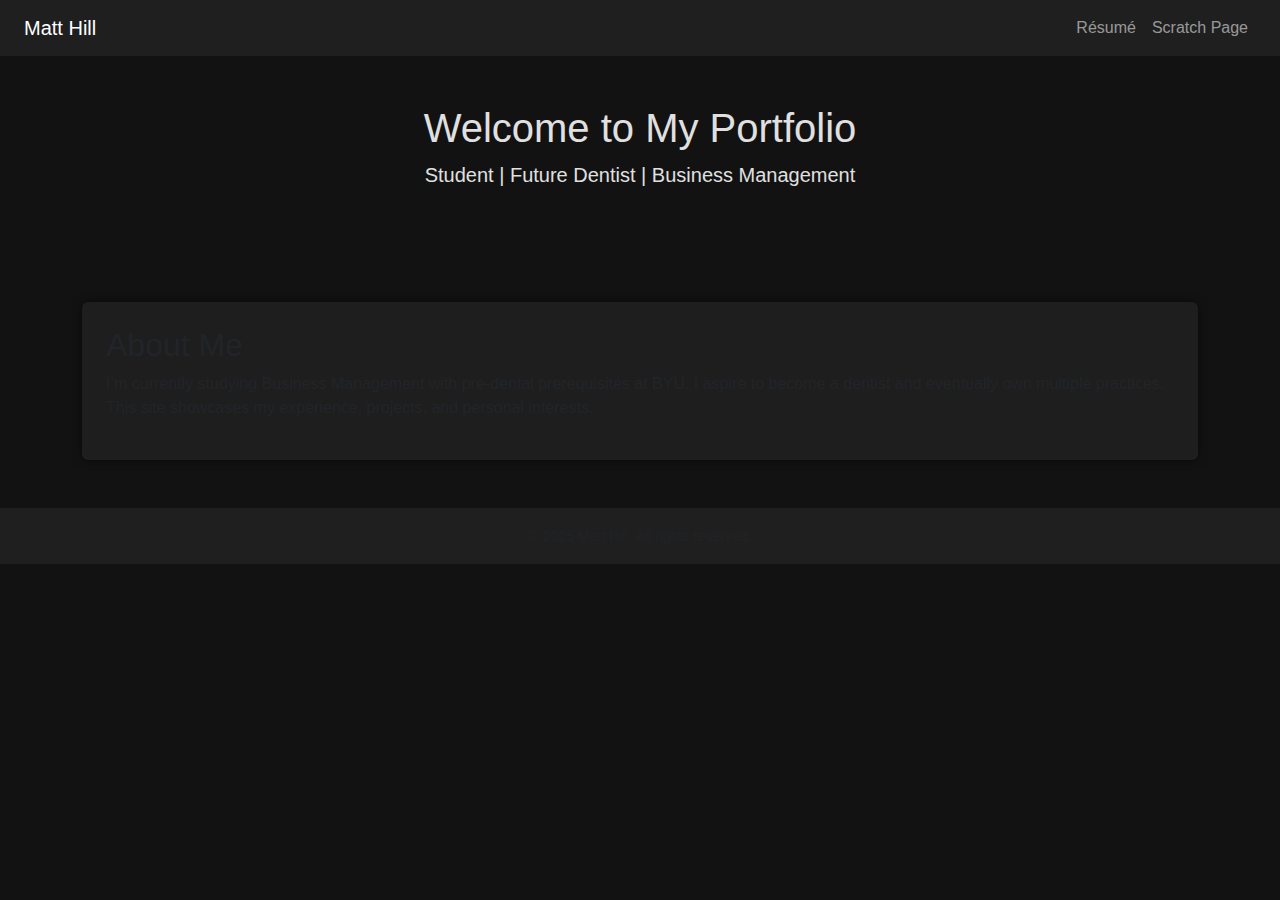
==== index.html @ f3b16e6a "Create index.html" ====
<!DOCTYPE html>
<html lang="en">
<head>
  <meta charset="UTF-8" />
  <meta name="viewport" content="width=device-width, initial-scale=1.0" />
  <title>Matt Hill | Portfolio</title>

  <!-- Bootstrap Dark Theme -->
  <link href="https://cdn.jsdelivr.net/npm/bootstrap@5.3.3/dist/css/bootstrap.min.css" rel="stylesheet">
  <style>
    body {
      background-color: #121212;
      color: #e0e0e0;
      font-family: 'Segoe UI', Tahoma, Geneva, Verdana, sans-serif;
    }
    .navbar, .footer {
      background-color: #1f1f1f;
    }
    .card {
      background-color: #1e1e1e;
      border: none;
      box-shadow: 0 0 10px rgba(0,0,0,0.5);
    }
    a {
      color: #9ecbff;
    }
  </style>
</head>
<body>

  <!-- Navbar -->
  <nav class="navbar navbar-expand-lg navbar-dark px-4">
    <a class="navbar-brand" href="#">Matt Hill</a>
    <div class="collapse navbar-collapse">
      <ul class="navbar-nav ms-auto">
        <li class="nav-item"><a class="nav-link" href="resume.html">Résumé</a></li>
        <li class="nav-item"><a class="nav-link" href="scratch.html">Scratch Page</a></li>
      </ul>
    </div>
  </nav>

  <!-- Hero Section -->
  <header class="text-center py-5">
    <h1>Welcome to My Portfolio</h1>
    <p class="lead">Student | Future Dentist | Business Management</p>
  </header>

  <!-- About Section -->
  <section class="container my-5">
    <div class="card p-4">
      <h2>About Me</h2>
      <p>
        I’m currently studying Business Management with pre-dental prerequisites at BYU.
        I aspire to become a dentist and eventually own multiple practices. 
        This site showcases my experience, projects, and personal interests.
      </p>
    </div>
  </section>

  <!-- Footer -->
  <footer class="footer text-center text-muted py-3 mt-5">
    <small>&copy; 2025 Matt Hill. All rights reserved.</small>
  </footer>

</body>
</html>
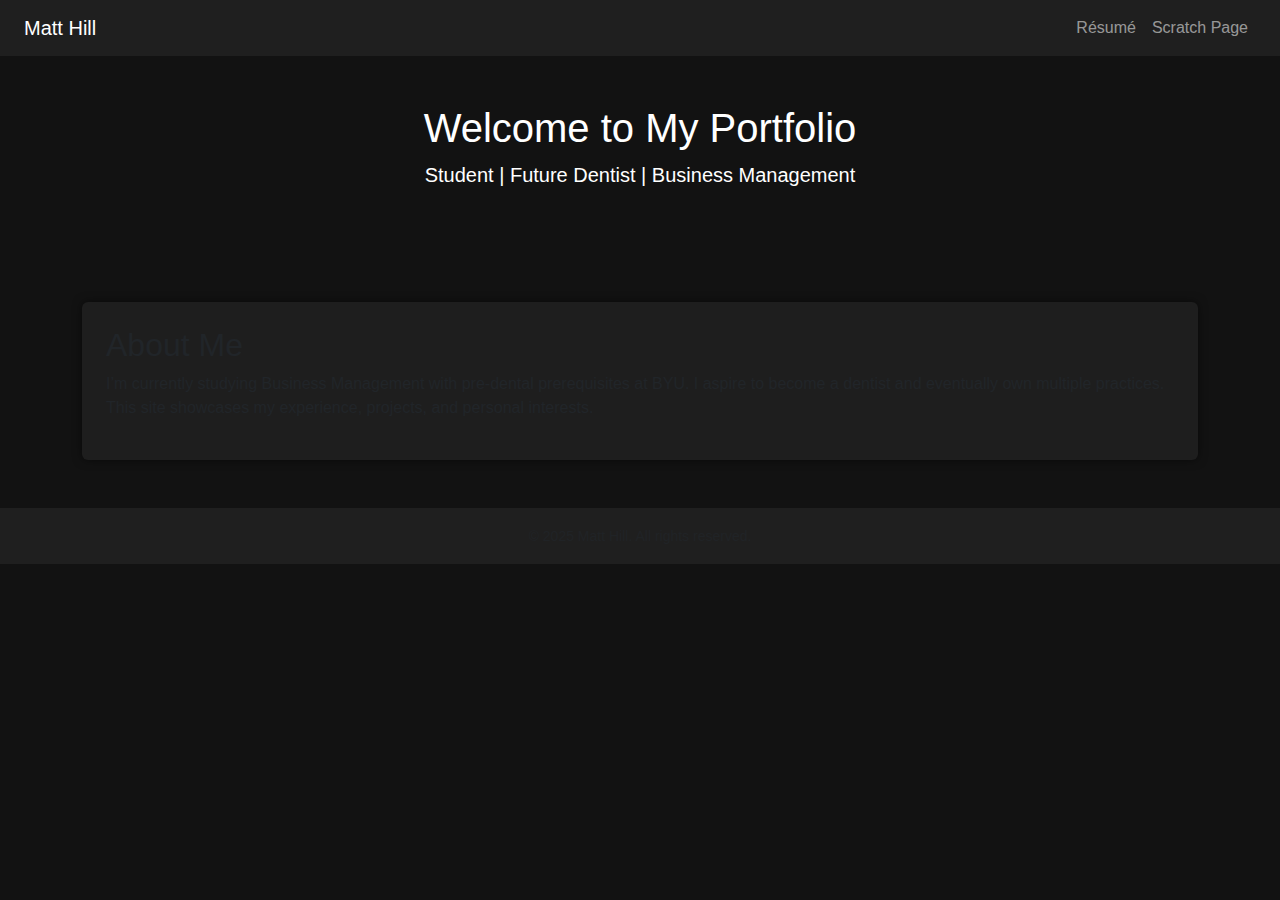
==== commit 18db95f1: "Update index.html" ====
--- a/index.html
+++ b/index.html
@@ -10,7 +10,7 @@
   <style>
     body {
       background-color: #121212;
-      color: #e0e0e0;
+      color: #ffffff;
       font-family: 'Segoe UI', Tahoma, Geneva, Verdana, sans-serif;
     }
     .navbar, .footer {
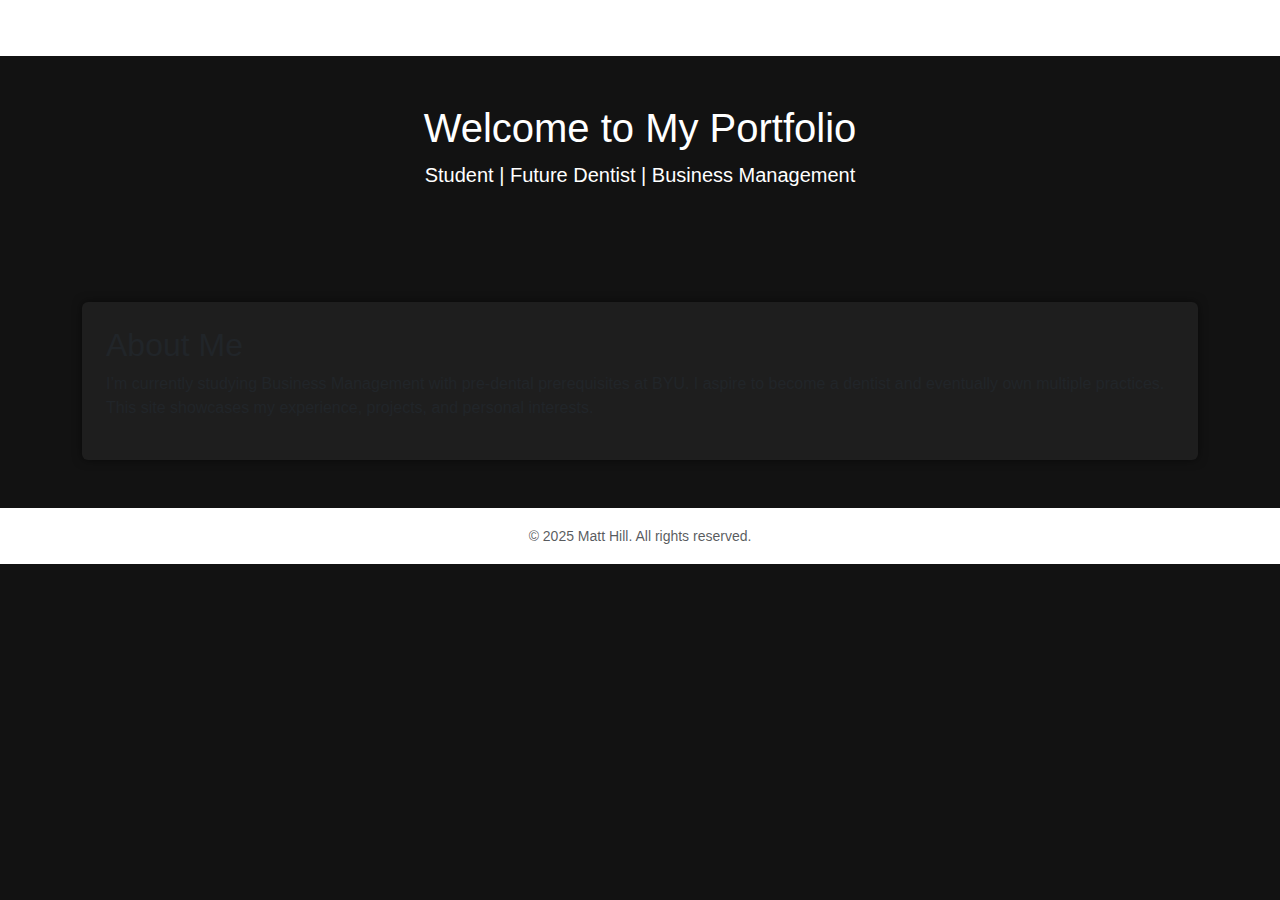
==== commit 05c92be8: "Update index.html" ====
--- a/index.html
+++ b/index.html
@@ -14,7 +14,7 @@
       font-family: 'Segoe UI', Tahoma, Geneva, Verdana, sans-serif;
     }
     .navbar, .footer {
-      background-color: #1f1f1f;
+      background-color: #ffffff;
     }
     .card {
       background-color: #1e1e1e;
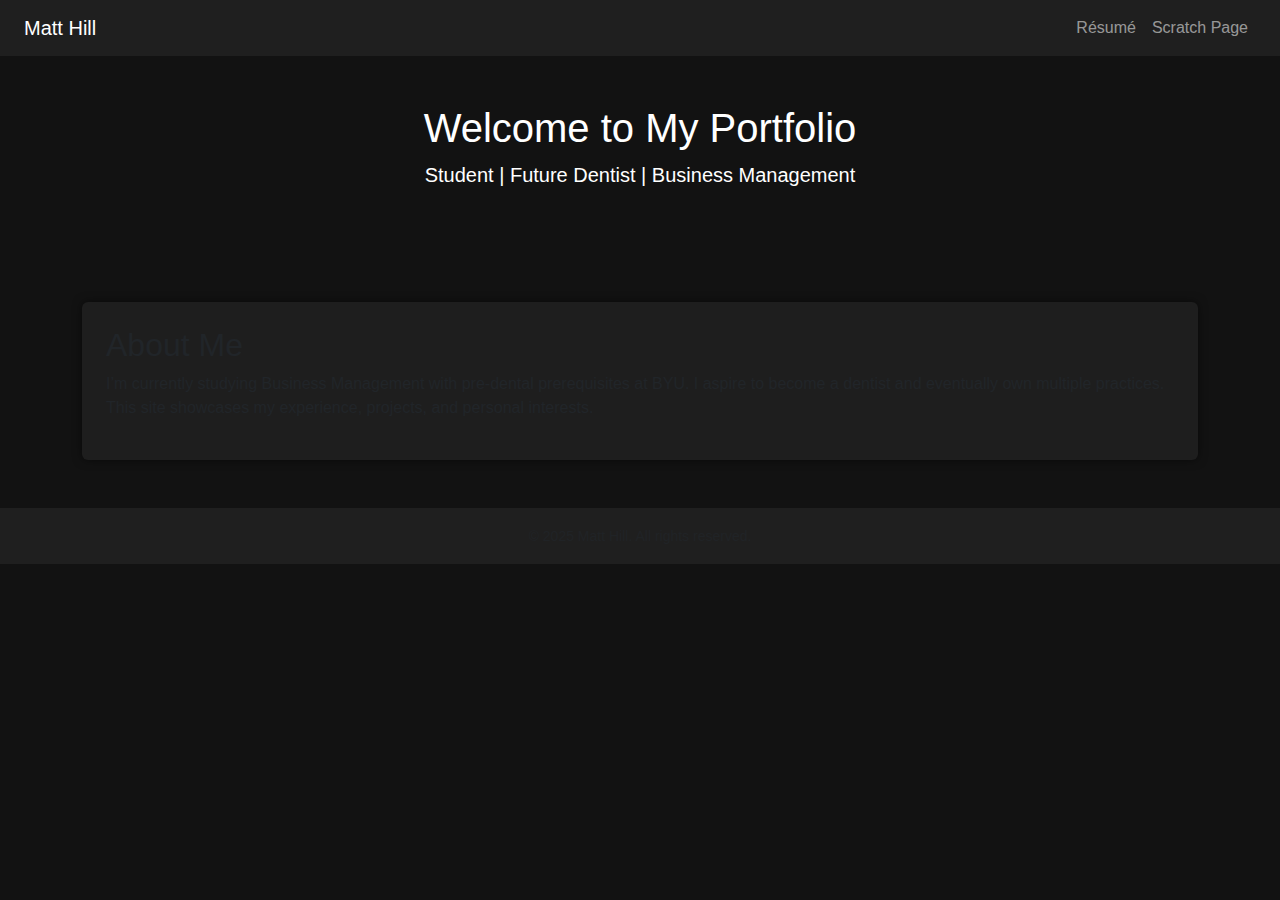
==== commit cc712019: "Update index.html" ====
--- a/index.html
+++ b/index.html
@@ -14,7 +14,7 @@
       font-family: 'Segoe UI', Tahoma, Geneva, Verdana, sans-serif;
     }
     .navbar, .footer {
-      background-color: #ffffff;
+      background-color: #1f1f1f;
     }
     .card {
       background-color: #1e1e1e;
@@ -22,7 +22,7 @@
       box-shadow: 0 0 10px rgba(0,0,0,0.5);
     }
     a {
-      color: #9ecbff;
+      color: #ffffff;
     }
   </style>
 </head>
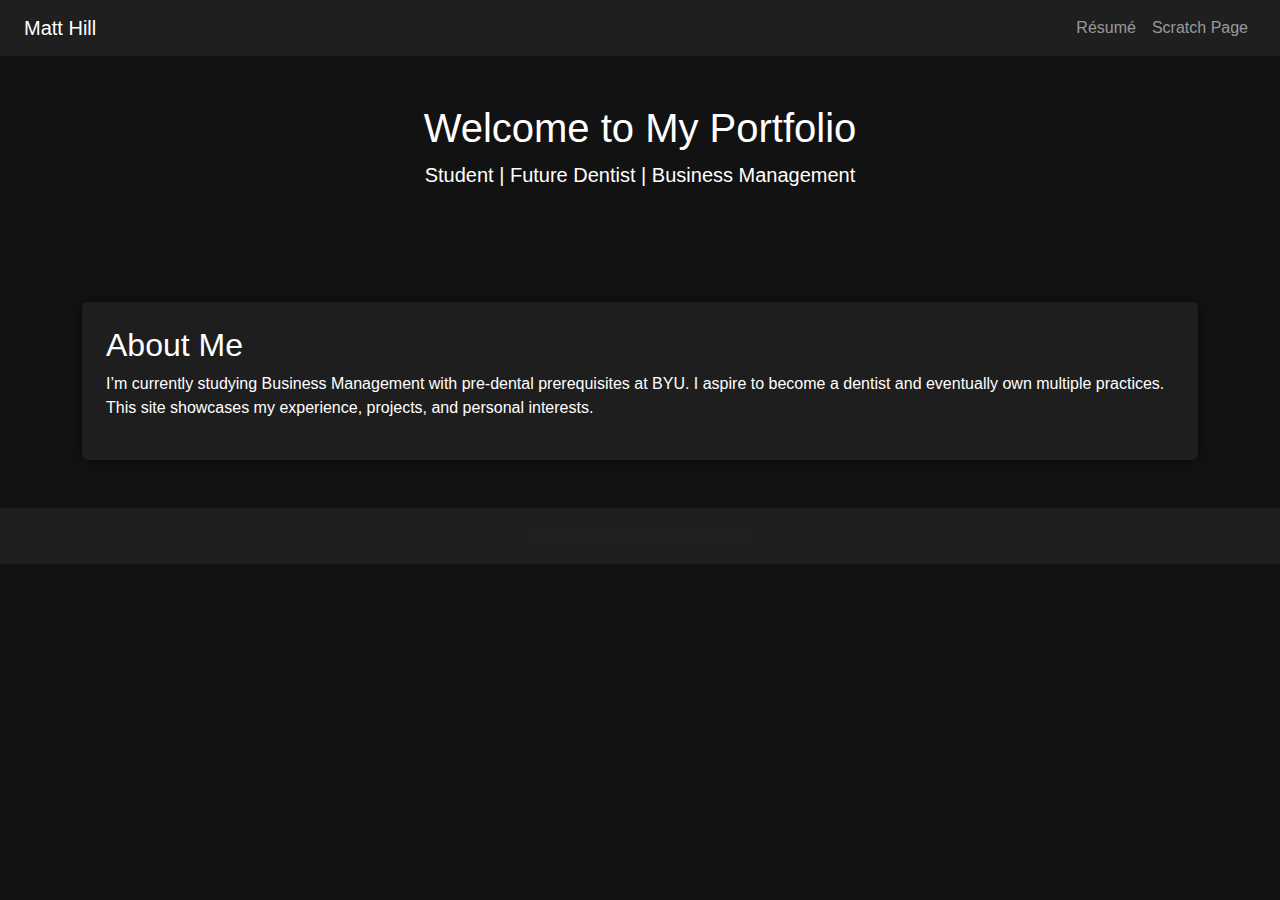
==== commit 5e516e29: "Update index.html" ====
--- a/index.html
+++ b/index.html
@@ -20,9 +20,10 @@
       background-color: #1e1e1e;
       border: none;
       box-shadow: 0 0 10px rgba(0,0,0,0.5);
+      color: #ffffff
     }
     a {
-      color: #ffffff;
+      color: #9ecbff;
     }
   </style>
 </head>
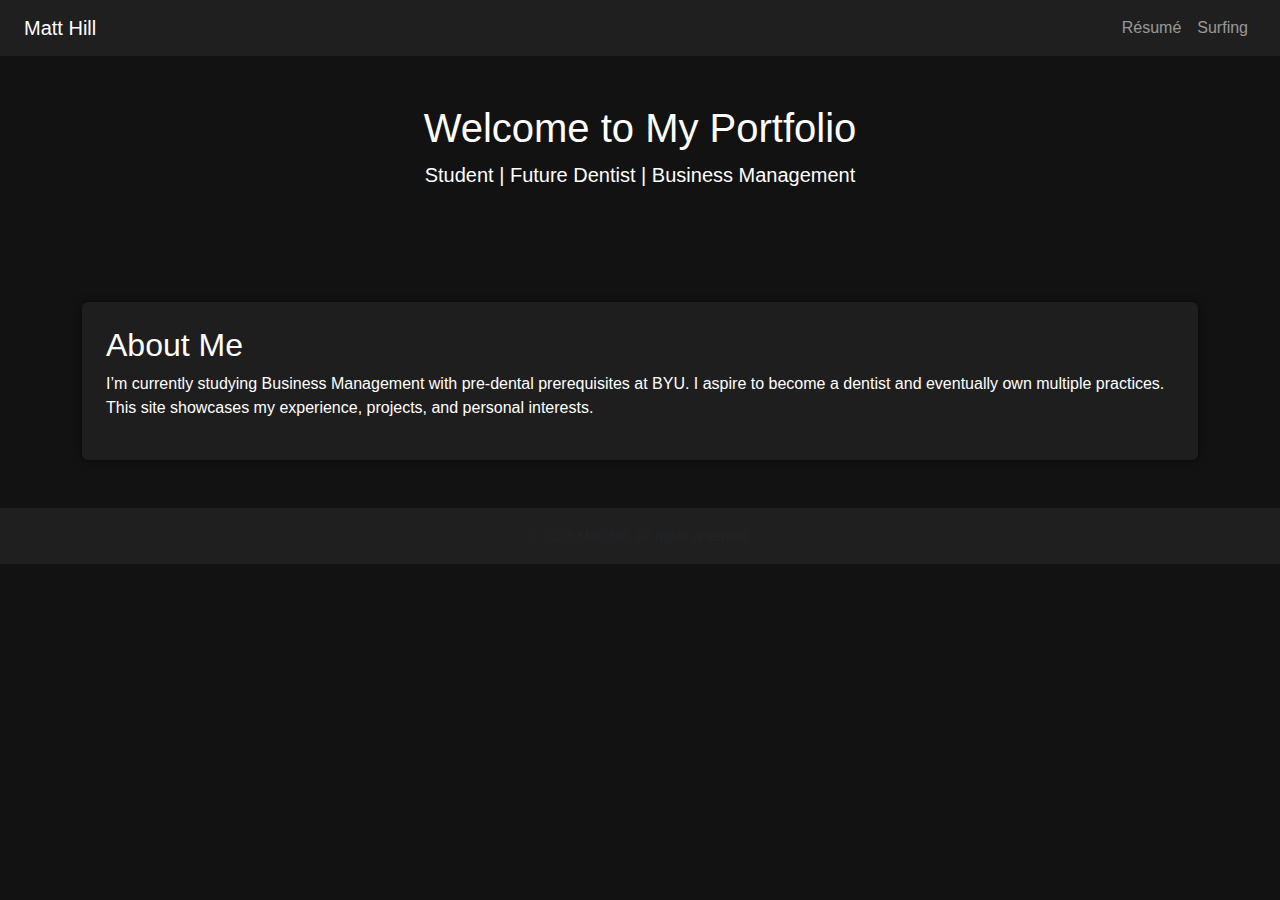
==== commit eb21ac35: "Update index.html" ====
--- a/index.html
+++ b/index.html
@@ -20,7 +20,7 @@
       background-color: #1e1e1e;
       border: none;
       box-shadow: 0 0 10px rgba(0,0,0,0.5);
-      color: #ffffff
+      color: #ffffff;
     }
     a {
       color: #9ecbff;
@@ -35,7 +35,7 @@
     <div class="collapse navbar-collapse">
       <ul class="navbar-nav ms-auto">
         <li class="nav-item"><a class="nav-link" href="resume.html">Résumé</a></li>
-        <li class="nav-item"><a class="nav-link" href="scratch.html">Scratch Page</a></li>
+        <li class="nav-item"><a class="nav-link" href="scratch.html">Surfing</a></li>
       </ul>
     </div>
   </nav>
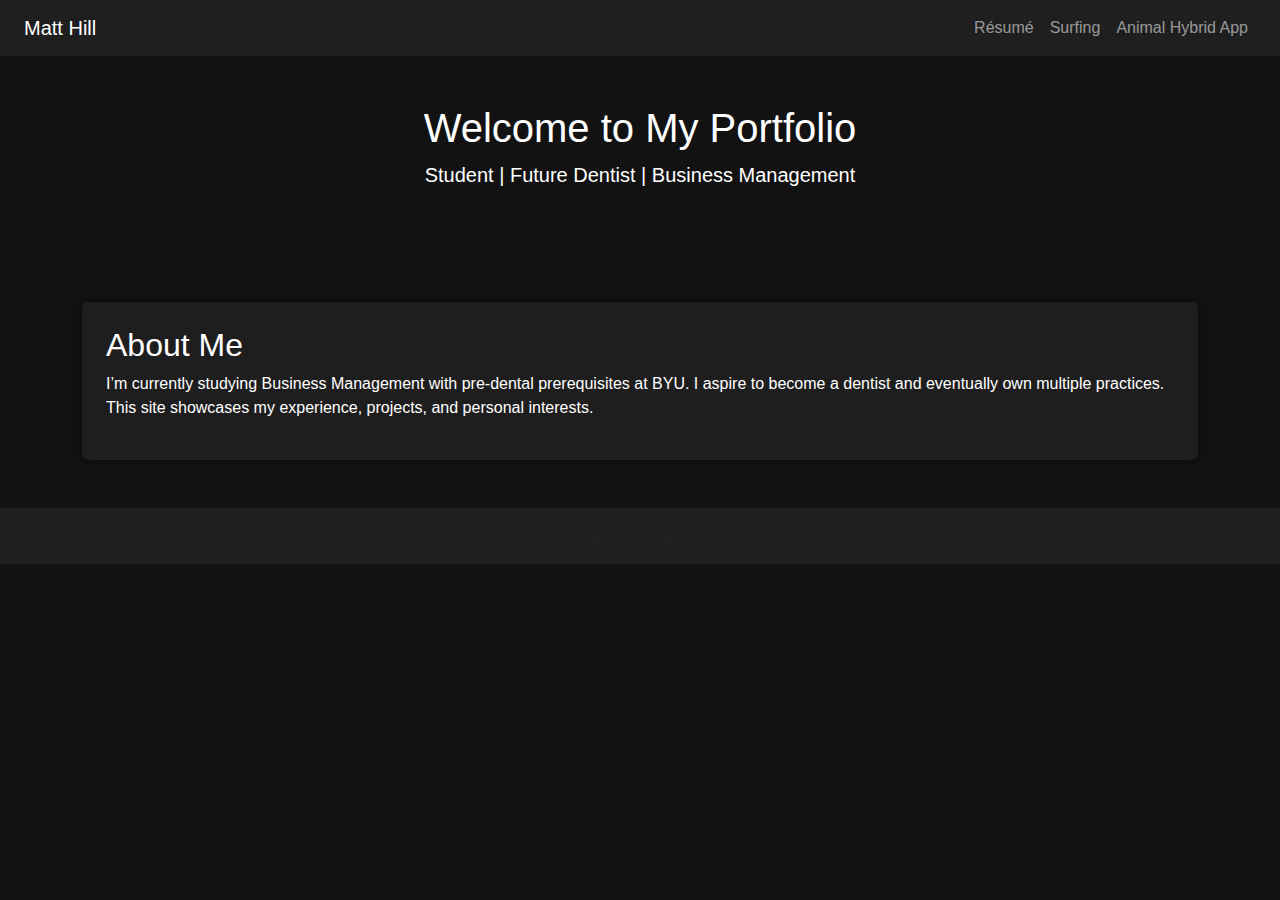
==== commit eeb47e44: "Update index.html" ====
--- a/index.html
+++ b/index.html
@@ -36,6 +36,7 @@
       <ul class="navbar-nav ms-auto">
         <li class="nav-item"><a class="nav-link" href="resume.html">Résumé</a></li>
         <li class="nav-item"><a class="nav-link" href="scratch.html">Surfing</a></li>
+        <li class="nav-item"><a class="nav-link" href="animal-hybrid.html">Animal Hybrid App</a></li>
       </ul>
     </div>
   </nav>
